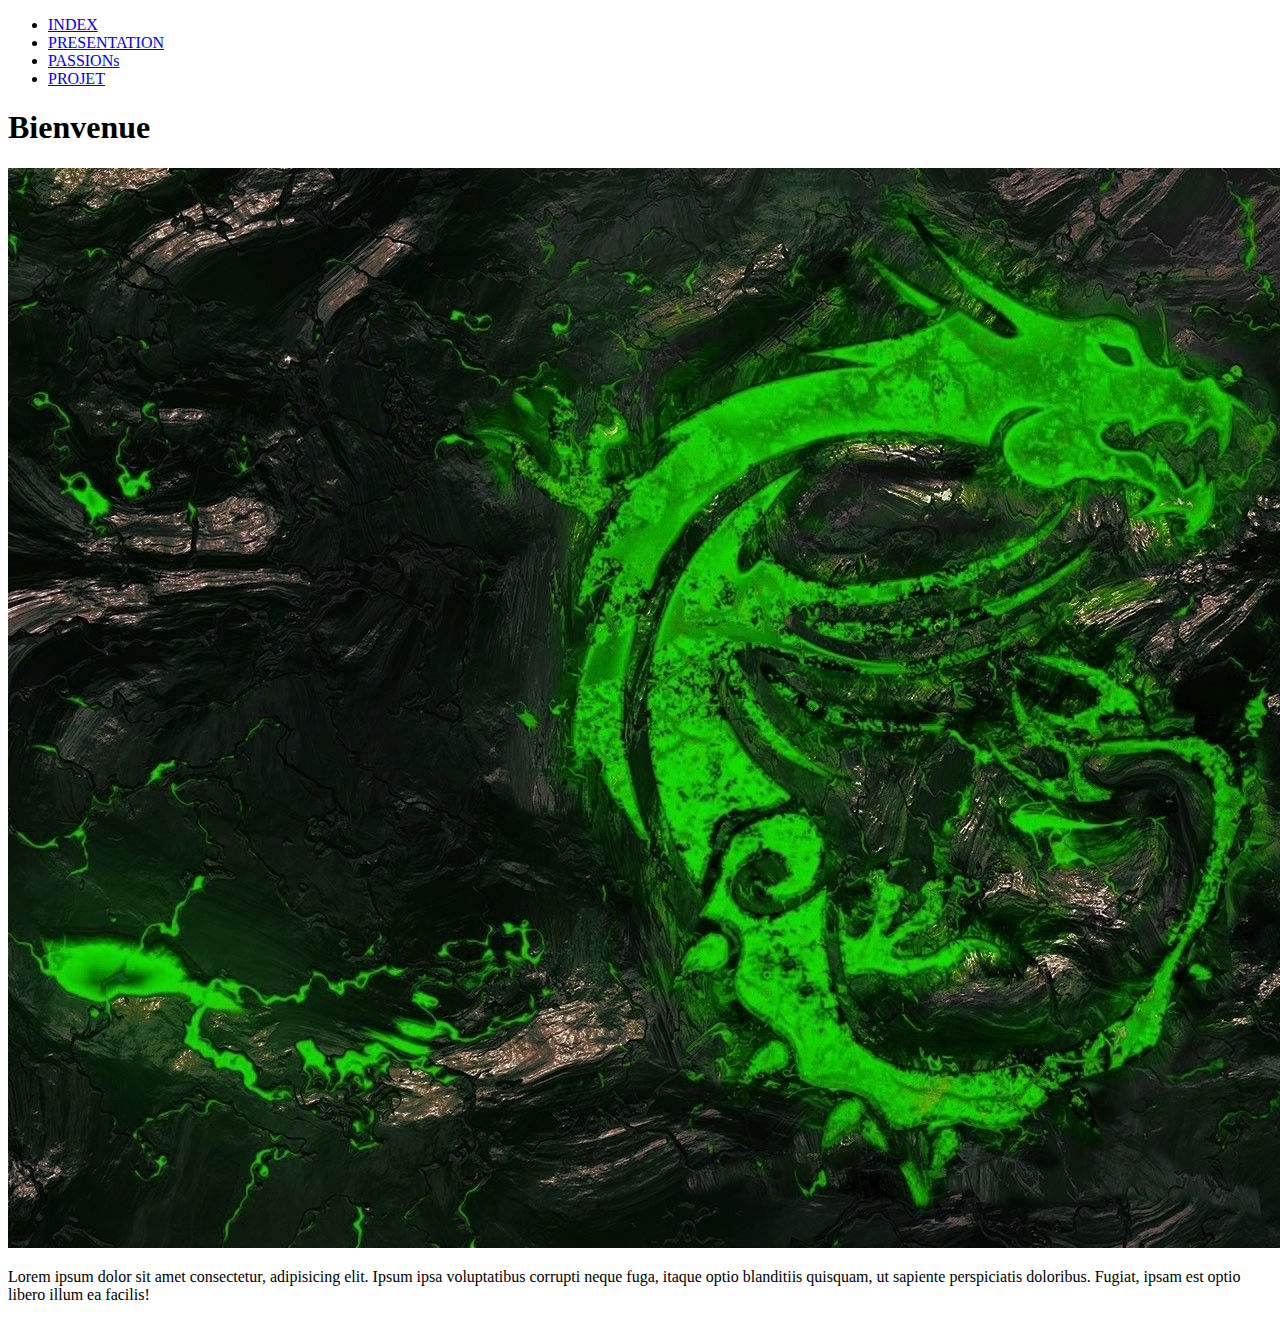
==== index.html @ 8ce01bc6 "htmlsu" ====
<!DOCTYPE html>
<html lang="en">
<head>
    <meta charset="UTF-8">
    <meta name="viewport" content="width=device-width, initial-scale=1.0">
    <title>Document</title>
</head>
<body>
    <header>
        <nav>
            <ul>
                <li><a href="index.html">INDEX</a></li>
                <li><a href="présentation.html">PRESENTATION</a></li>
                <li><a href="passions.html">PASSIONs</a></li>
                <li><a href="projet.html">PROJET</a></li>
            </ul>
        </nav>
    </header>
    <h1>Bienvenue</h1>
    <img src="wp7094680.jpg"></img>
    <p>Lorem ipsum dolor sit amet consectetur, adipisicing elit. Ipsum ipsa voluptatibus corrupti neque fuga, itaque optio blanditiis quisquam, ut sapiente perspiciatis doloribus. Fugiat, ipsam est optio libero illum ea facilis!</p>
</body>
</html>
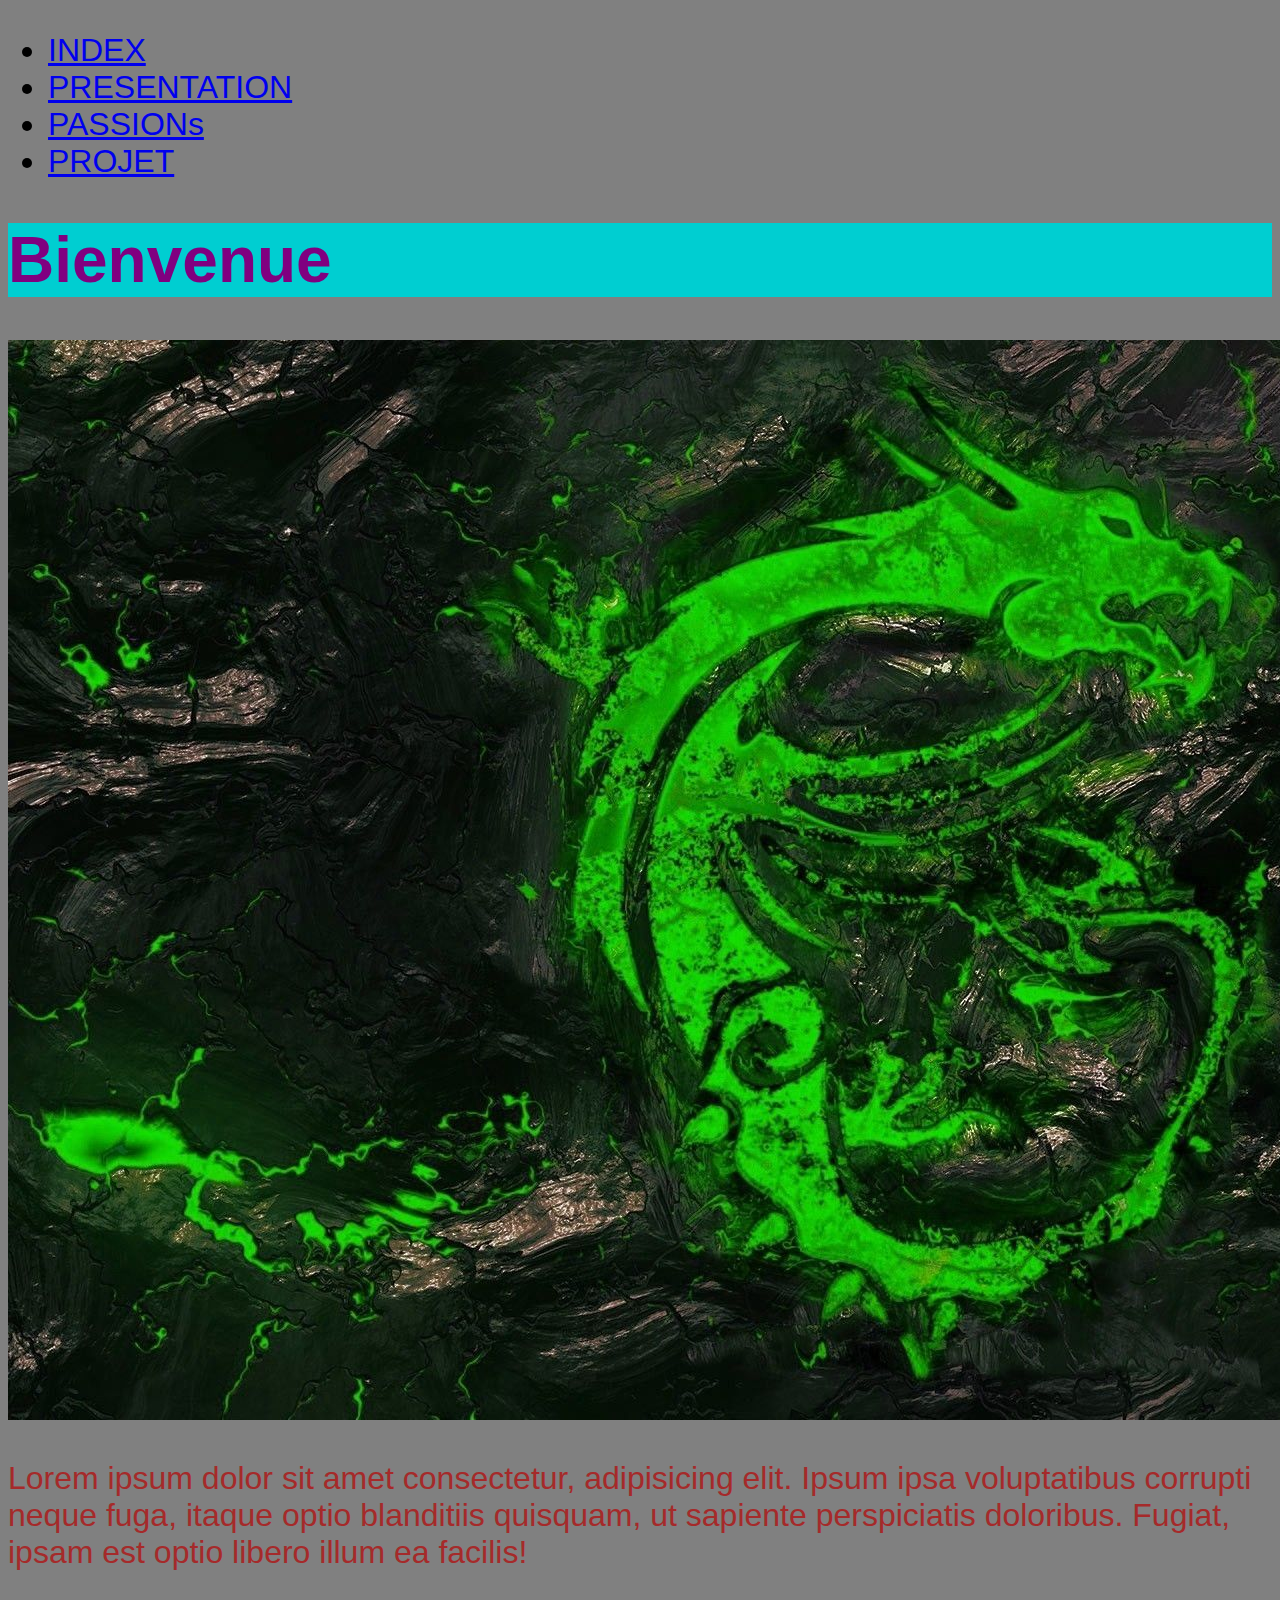
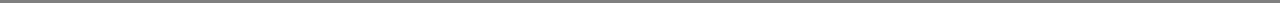
==== commit 36e8d6ee: "css modif" ====
--- a/index.html
+++ b/index.html
@@ -1,11 +1,12 @@
 <!DOCTYPE html>
 <html lang="en">
 <head>
+    <link rel="stylesheet" type="text/css" href="style.css">
     <meta charset="UTF-8">
     <meta name="viewport" content="width=device-width, initial-scale=1.0">
     <title>Document</title>
 </head>
-<body>
+<body class="kira">
     <header>
         <nav>
             <ul>
--- a/style.css
+++ b/style.css
@@ -0,0 +1,37 @@
+h1{
+    color: purple;
+    background-color: darkturquoise;
+}
+h2{
+    color:blue;
+     background-color:crimson
+}
+body{
+    font-family: Impact, Haettenschweiler, 'Arial Narrow Bold', sans-serif;
+    font-size: xx-large;
+    background-color: salmon;
+
+}
+p{
+    color: brown;
+}
+table{
+    border: 2px solid black;
+}
+th{
+    border: 2px solid black;
+}
+td{
+    border: 2px solid black;
+}
+.sharingan{
+    color:darkgreen
+}
+.ryuk{
+    
+   font-size: 300px;
+
+}
+.kira{
+    background-color: grey;
+}